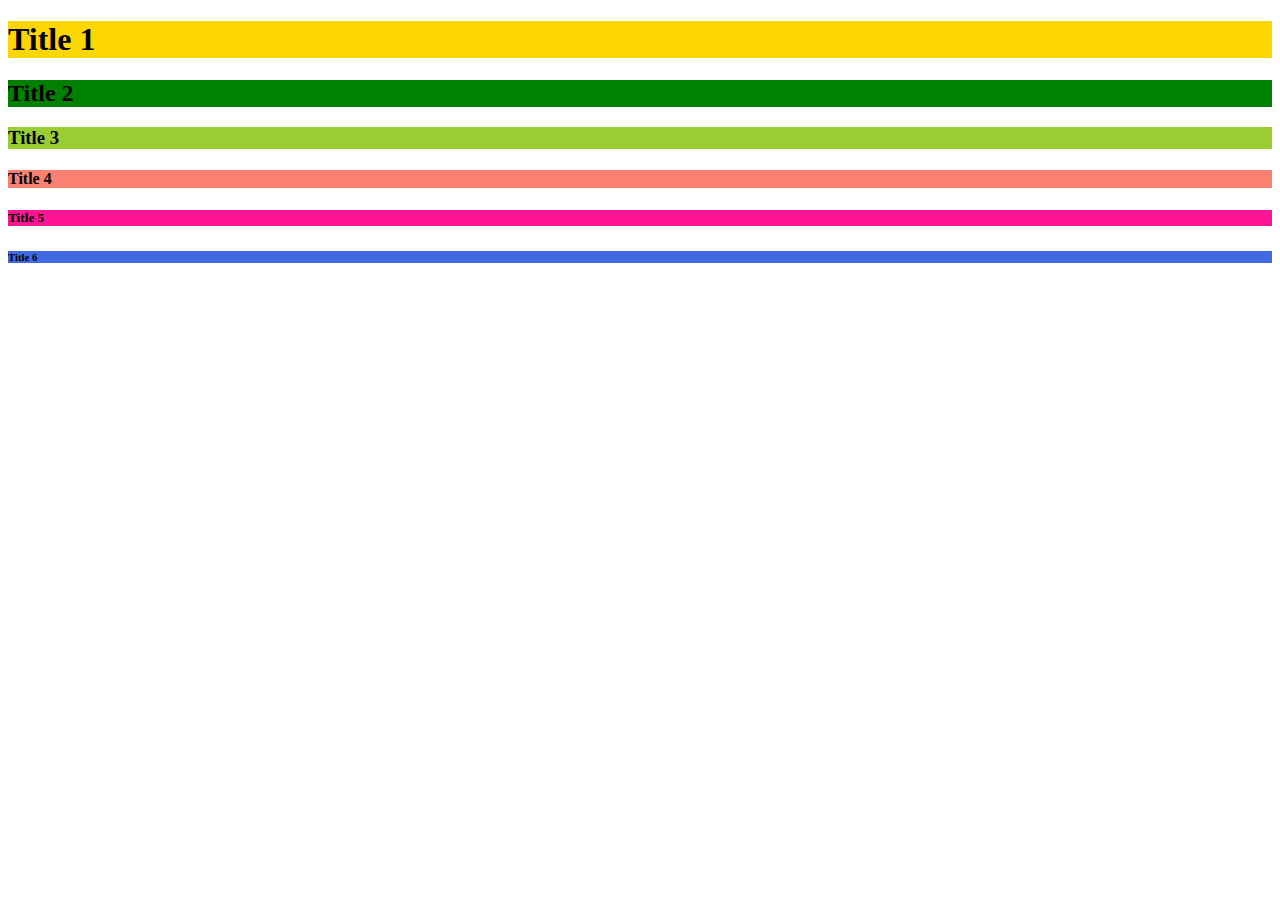
==== tempForEdit.html @ 37c0d046 "added new file tempForEdit.html" ====
<!DOCTYPE html>
<html lang="en">
<head>
    <meta charset="UTF-8">
    <title>some Html page</title>
    <style>
        h1 { background: gold}
        h2 { background: green}
        h3 { background: yellowgreen}
        h4 { background: salmon}
        h5 { background: deeppink}
        h6 { background: royalblue}
    </style>
</head>
<body>
<h1> Title 1</h1>
<h2> Title 2</h2>
<h3> Title 3</h3>
<h4> Title 4</h4>
<h5> Title 5</h5>
<h6> Title 6</h6>
</body>
</html>
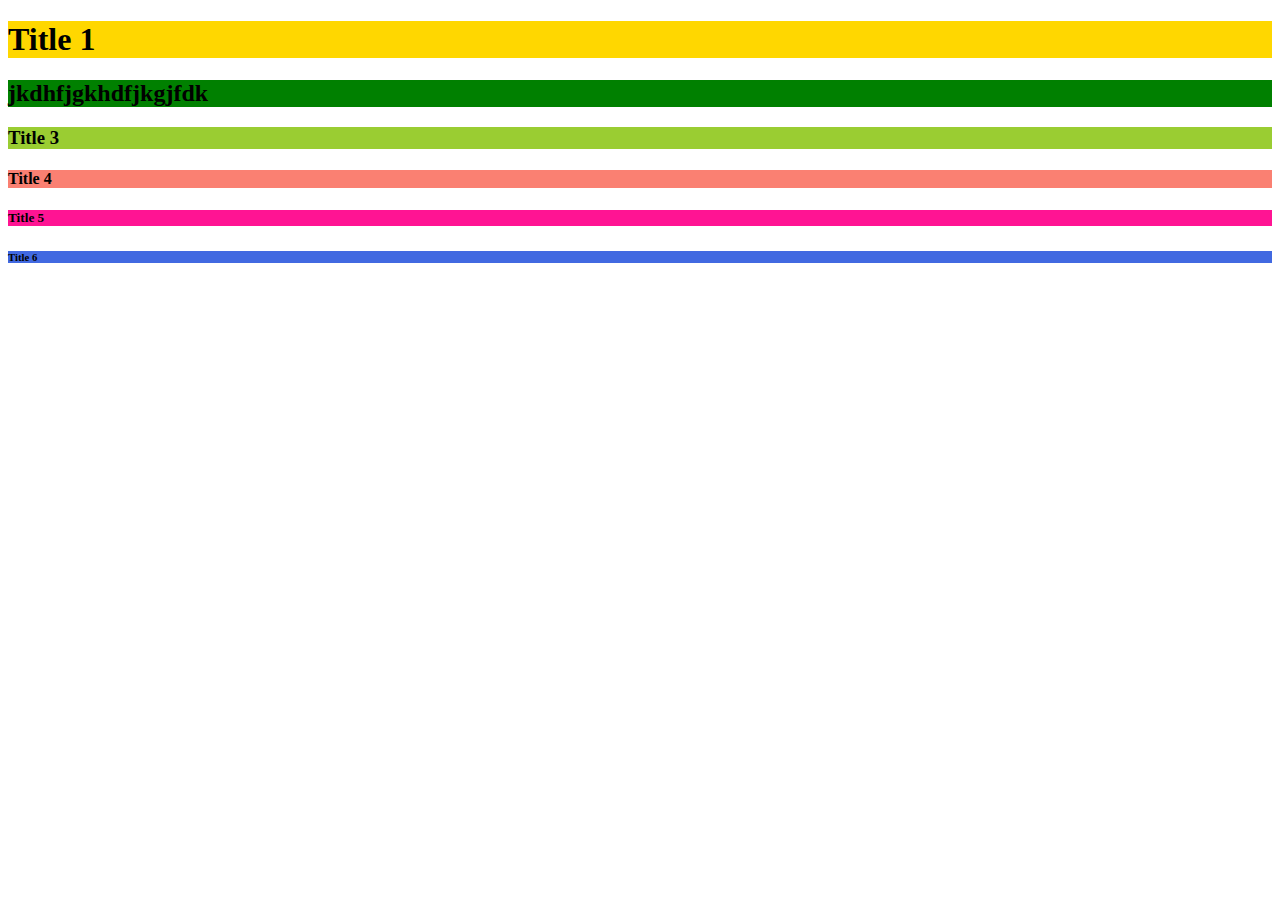
==== commit bd401da3: "Yura" ====
--- a/tempForEdit.html
+++ b/tempForEdit.html
@@ -14,7 +14,7 @@
 </head>
 <body>
 <h1> Title 1</h1>
-<h2> Title 2</h2>
+<h2> jkdhfjgkhdfjkgjfdk</h2>
 <h3> Title 3</h3>
 <h4> Title 4</h4>
 <h5> Title 5</h5>
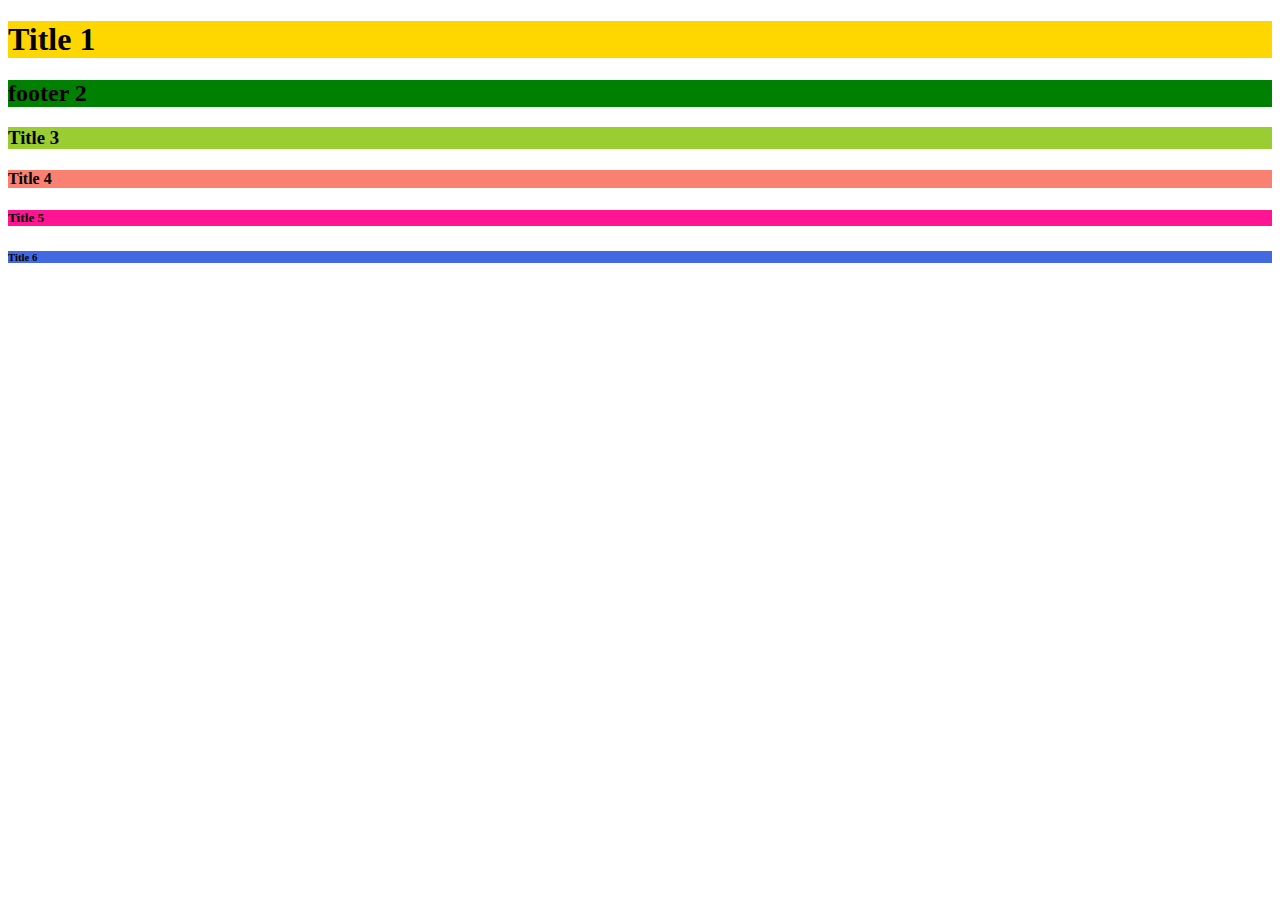
==== commit 11a8f7de: "vasinkevych" ====
--- a/tempForEdit.html
+++ b/tempForEdit.html
@@ -14,7 +14,7 @@
 </head>
 <body>
 <h1> Title 1</h1>
-<h2> jkdhfjgkhdfjkgjfdk</h2>
+<h2> footer 2</h2>
 <h3> Title 3</h3>
 <h4> Title 4</h4>
 <h5> Title 5</h5>
